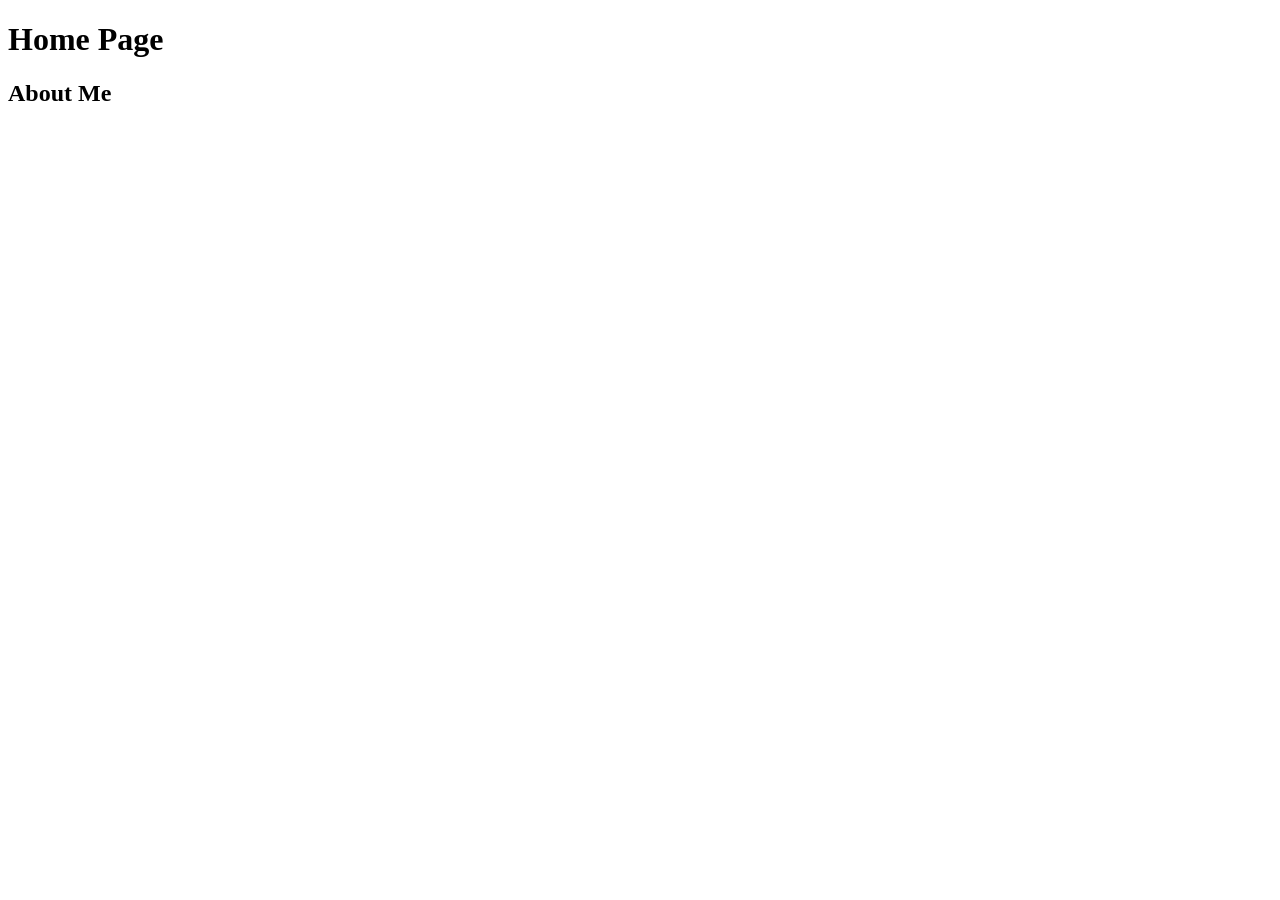
==== index.html @ e43dee04 "Create index.html" ====
<!DOCTYPE html>
<html lang="en-US">
<head>
    <meta charset="utf-8">
    <meta name="author" content="Ayden Eddings">
    <meta name="description" content="A graduate student at the University of Nebraska--Lincoln.">
    <link rel="stylesheet" href="style.css">
    <title>Ayden Eddings</title>
</head>
<body>
  <!--<nav class="menu">
        <ul>
            <li><a href="index.html">Home</a></li>
            <li><a href="research.html">Research</a></li>
            <li><a href="teaching.html">Teaching</a></li>
            <li><a href="fun.html">For Fun</a></li>
        </ul>
    </nav>
  -->
    <h1>Home Page</h1>
    <h2>About Me</h2>
    <!--<p>I'm Anna Brosowsky, an NSF postdoc in the <a href="https://math.unl.edu">Math Department</a> at the University of Nebraska--Lincoln. My current research interests lie in positive characteristic commutative algebra, especially F-singularities. I am also working towards incorporating combinatorial ideas into my work.</p>
    <p>I got my PhD in math from the University of Michigan in 2024, with advisor <a href="https://www.math.lsa.umich.edu/~kesmith/">Karen Smith</a>. I graduated from <a href="https://math.cornell.edu/">Cornell</a> with a BA in Mathematics in Spring 2018.</p>
    <img src="Media/bench-headshot-small.jpg" alt="A headshot of a woman with glasses and a purple shirt with a background of plants." width="328" height="400"> 
    <h2>Contact</h2>
    <p><b>Email:</b> abrosowsky2@unl.edu</p>
    <p><b>Office:</b> Avery Hall 234</p>-->
</body>
</html>
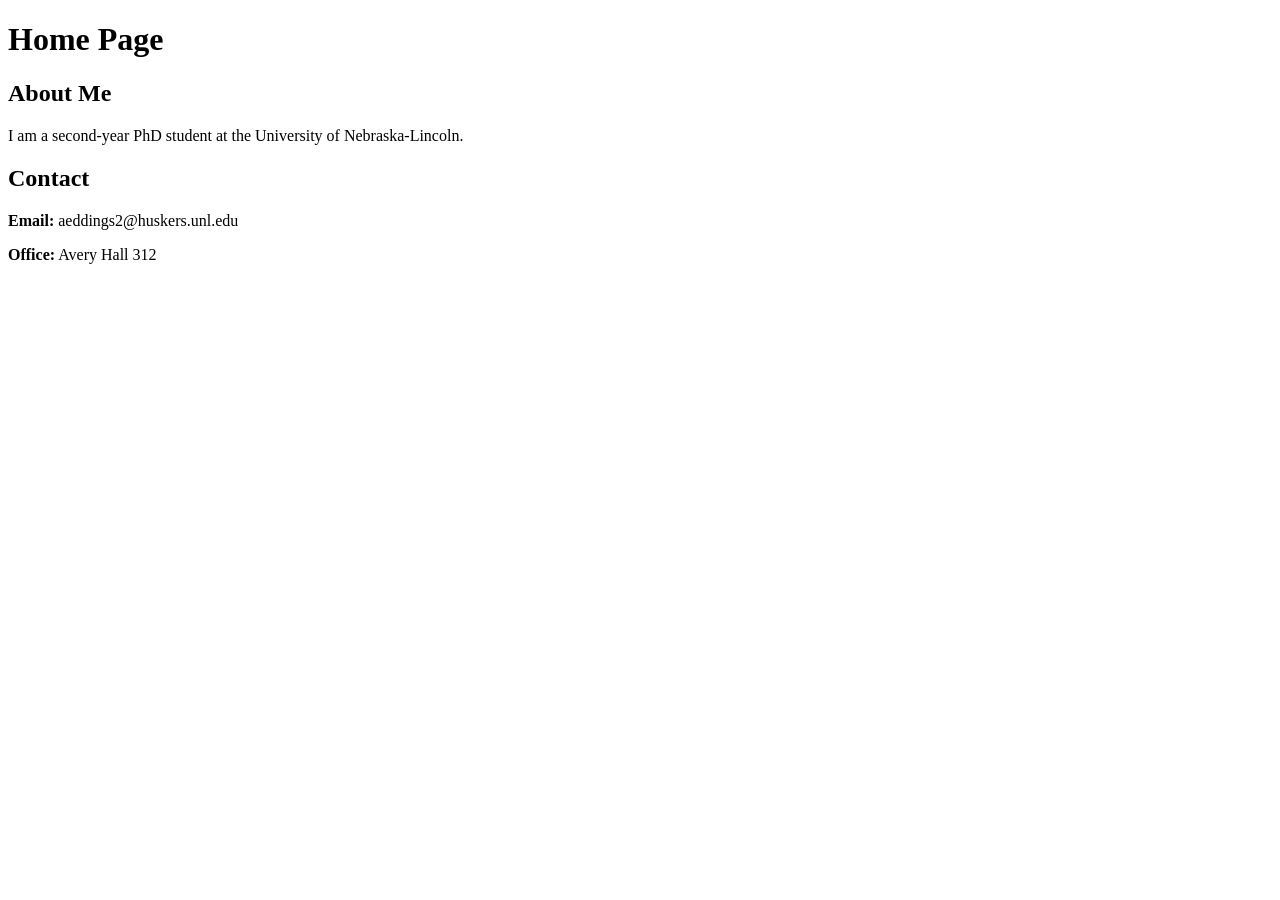
==== commit a0c27982: "Update index.html" ====
--- a/index.html
+++ b/index.html
@@ -4,7 +4,7 @@
     <meta charset="utf-8">
     <meta name="author" content="Ayden Eddings">
     <meta name="description" content="A graduate student at the University of Nebraska--Lincoln.">
-    <link rel="stylesheet" href="style.css">
+    <!--<link rel="stylesheet" href="style.css">-->
     <title>Ayden Eddings</title>
 </head>
 <body>
@@ -19,11 +19,11 @@
   -->
     <h1>Home Page</h1>
     <h2>About Me</h2>
-    <!--<p>I'm Anna Brosowsky, an NSF postdoc in the <a href="https://math.unl.edu">Math Department</a> at the University of Nebraska--Lincoln. My current research interests lie in positive characteristic commutative algebra, especially F-singularities. I am also working towards incorporating combinatorial ideas into my work.</p>
-    <p>I got my PhD in math from the University of Michigan in 2024, with advisor <a href="https://www.math.lsa.umich.edu/~kesmith/">Karen Smith</a>. I graduated from <a href="https://math.cornell.edu/">Cornell</a> with a BA in Mathematics in Spring 2018.</p>
-    <img src="Media/bench-headshot-small.jpg" alt="A headshot of a woman with glasses and a purple shirt with a background of plants." width="328" height="400"> 
+    <p> I am a second-year PhD student at the University of Nebraska-Lincoln.</p>
     <h2>Contact</h2>
-    <p><b>Email:</b> abrosowsky2@unl.edu</p>
-    <p><b>Office:</b> Avery Hall 234</p>-->
-</body>
+    <p><b>Email:</b> aeddings2@huskers.unl.edu</p>
+    <p><b>Office:</b> Avery Hall 312</p>
+    
+   
+    </body>
 </html>
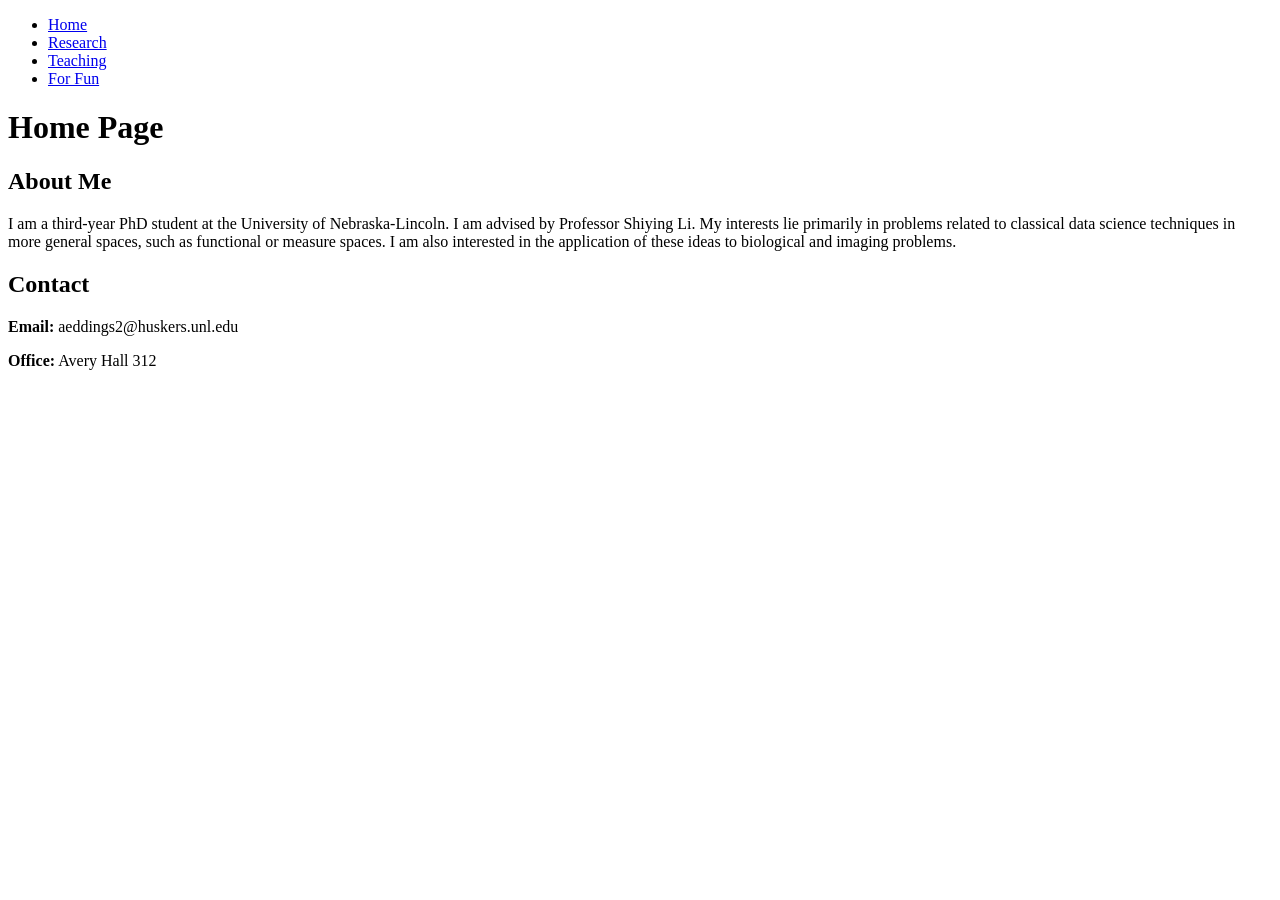
==== commit 2f7f3348: "Update index.html" ====
--- a/index.html
+++ b/index.html
@@ -8,7 +8,7 @@
     <title>Ayden Eddings</title>
 </head>
 <body>
-  <!--<nav class="menu">
+  <nav class="menu">
         <ul>
             <li><a href="index.html">Home</a></li>
             <li><a href="research.html">Research</a></li>
@@ -16,10 +16,11 @@
             <li><a href="fun.html">For Fun</a></li>
         </ul>
     </nav>
-  -->
+  
     <h1>Home Page</h1>
     <h2>About Me</h2>
-    <p> I am a second-year PhD student at the University of Nebraska-Lincoln.</p>
+    <p> I am a third-year PhD student at the University of Nebraska-Lincoln. I am advised by Professor Shiying Li. My interests lie primarily in problems related to classical data science techniques 
+    in more general spaces, such as functional or measure spaces. I am also interested in the application of these ideas to biological and imaging problems. </p>
     <h2>Contact</h2>
     <p><b>Email:</b> aeddings2@huskers.unl.edu</p>
     <p><b>Office:</b> Avery Hall 312</p>
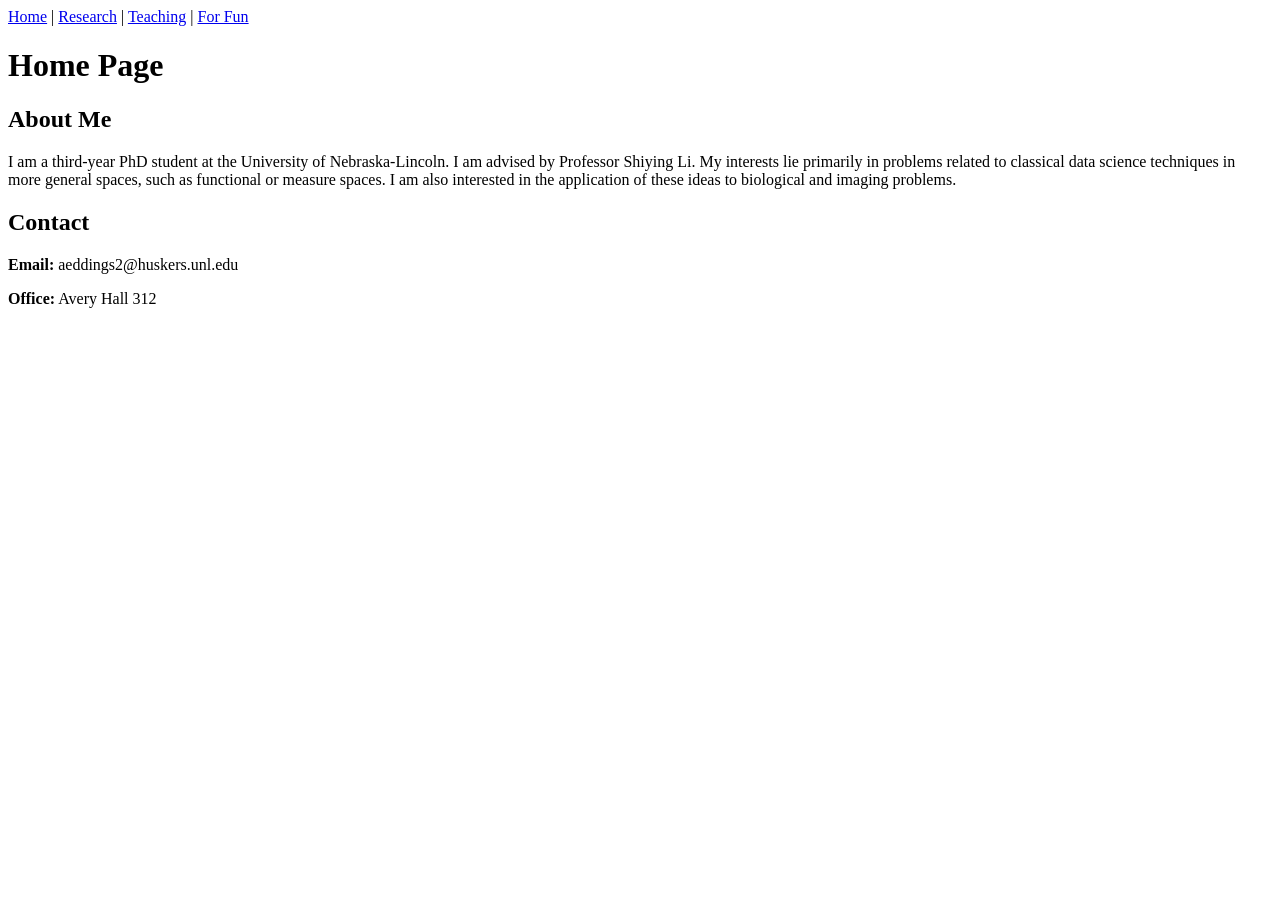
==== commit 22030112: "Update Homepage" ====
--- a/index.html
+++ b/index.html
@@ -9,12 +9,11 @@
 </head>
 <body>
   <nav class="menu">
-        <ul>
-            <li><a href="index.html">Home</a></li>
-            <li><a href="research.html">Research</a></li>
-            <li><a href="teaching.html">Teaching</a></li>
-            <li><a href="fun.html">For Fun</a></li>
-        </ul>
+        
+        <a href="index.html">Home</a> | 
+        <a href="research.html">Research</a> | 
+        <a href="teaching.html">Teaching</a> | 
+        <a href="fun.html">For Fun</a>  
     </nav>
   
     <h1>Home Page</h1>
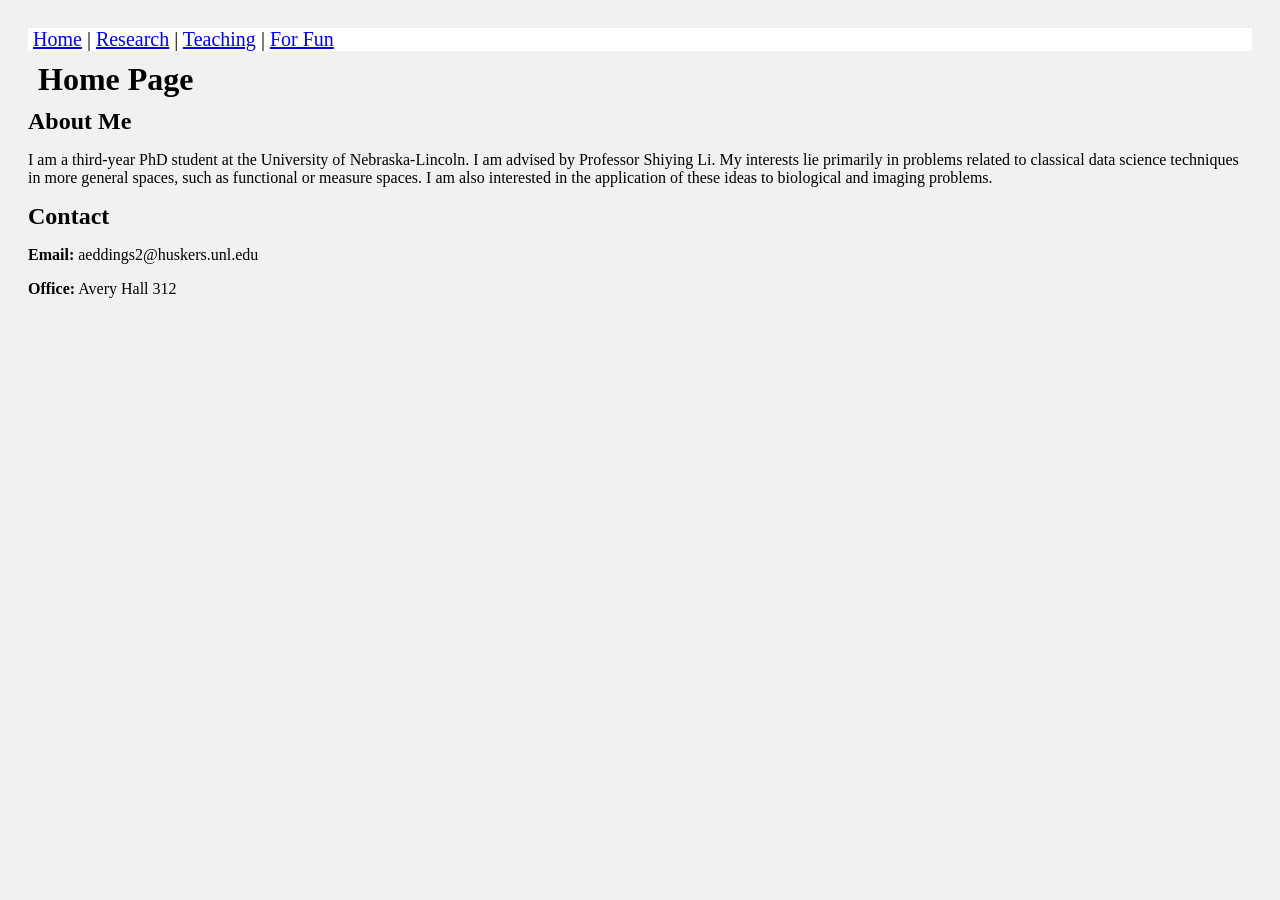
==== commit c5f33e07: "Add CSS to index" ====
--- a/index.html
+++ b/index.html
@@ -4,7 +4,7 @@
     <meta charset="utf-8">
     <meta name="author" content="Ayden Eddings">
     <meta name="description" content="A graduate student at the University of Nebraska--Lincoln.">
-    <!--<link rel="stylesheet" href="style.css">-->
+    <link rel="stylesheet" href="aydenstyle.css">
     <title>Ayden Eddings</title>
 </head>
 <body>
--- a/aydenstyle.css
+++ b/aydenstyle.css
@@ -0,0 +1,76 @@
+* {
+  box-sizing: border-box;
+}
+
+nav {
+  font-size: 20px;
+  text-align: left;
+  background: white;
+  padding-left: 5px;
+}
+
+body {
+  font-family: Garamond;
+  padding: 20px;
+  background: #f1f1f1;
+}
+
+h1 {
+  margin: 10px;
+}
+
+h2 {
+ margin: 0px; 
+}
+
+.header {
+  padding: 30px;
+  font-size: 40px;
+  text-align: center;
+  background: white;
+}
+
+.title {
+  font-size: 30px;
+  background: white;
+  text-align: left;
+  padding: 10px;
+}
+
+/* Left column */
+.leftcolumn {
+  float: left;
+  width: 75%;
+}
+
+/* Right column */
+.rightcolumn {
+  float: left;
+  width: 25%;
+  padding-left: 20px;
+}
+
+/* Add a card effect for articles */
+.card {
+  background-color: white;
+  padding: 10px;
+  margin-top: 10px;
+}
+
+/* Clear floats after the columns */
+.row:after {
+  content: "";
+  display: table;
+  clear: both;
+}
+
+/* Footer */
+.footer {
+  padding: 20px;
+  text-align: center;
+  background: #ddd;
+  margin-top: 20px;
+}
+
+
+
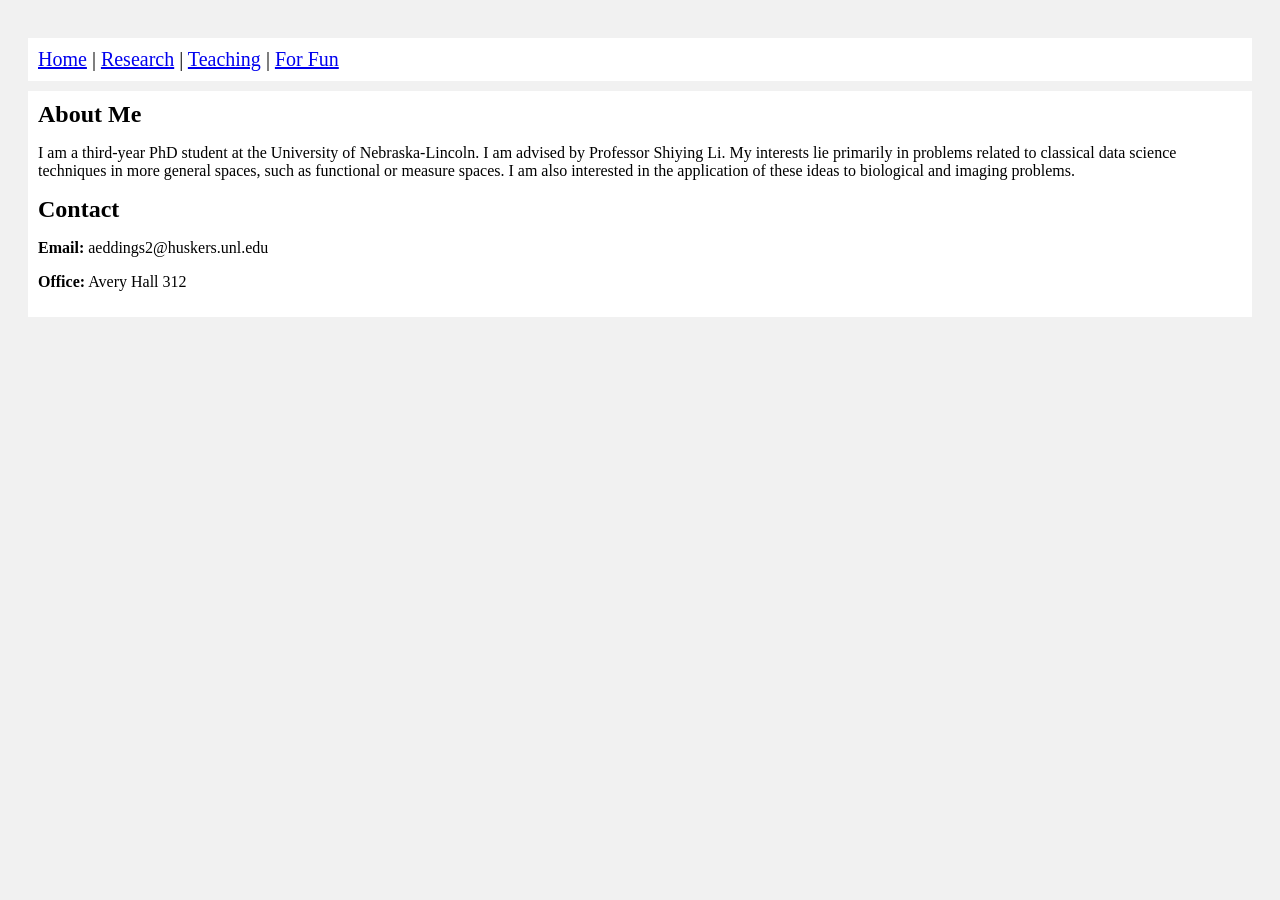
==== commit ead1c60e: "edit index.html" ====
--- a/index.html
+++ b/index.html
@@ -8,21 +8,20 @@
     <title>Ayden Eddings</title>
 </head>
 <body>
-  <nav class="menu">
-        
+  <nav class="card">
         <a href="index.html">Home</a> | 
         <a href="research.html">Research</a> | 
         <a href="teaching.html">Teaching</a> | 
         <a href="fun.html">For Fun</a>  
     </nav>
-  
-    <h1>Home Page</h1>
-    <h2>About Me</h2>
-    <p> I am a third-year PhD student at the University of Nebraska-Lincoln. I am advised by Professor Shiying Li. My interests lie primarily in problems related to classical data science techniques 
-    in more general spaces, such as functional or measure spaces. I am also interested in the application of these ideas to biological and imaging problems. </p>
-    <h2>Contact</h2>
-    <p><b>Email:</b> aeddings2@huskers.unl.edu</p>
-    <p><b>Office:</b> Avery Hall 312</p>
+    <div class="card">
+        <h2>About Me</h2>
+        <p> I am a third-year PhD student at the University of Nebraska-Lincoln. I am advised by Professor Shiying Li. My interests lie primarily in problems related to classical data science techniques 
+        in more general spaces, such as functional or measure spaces. I am also interested in the application of these ideas to biological and imaging problems. </p>
+        <h2>Contact</h2>
+        <p><b>Email:</b> aeddings2@huskers.unl.edu</p>
+        <p><b>Office:</b> Avery Hall 312</p>
+    </div>
     
    
     </body>
